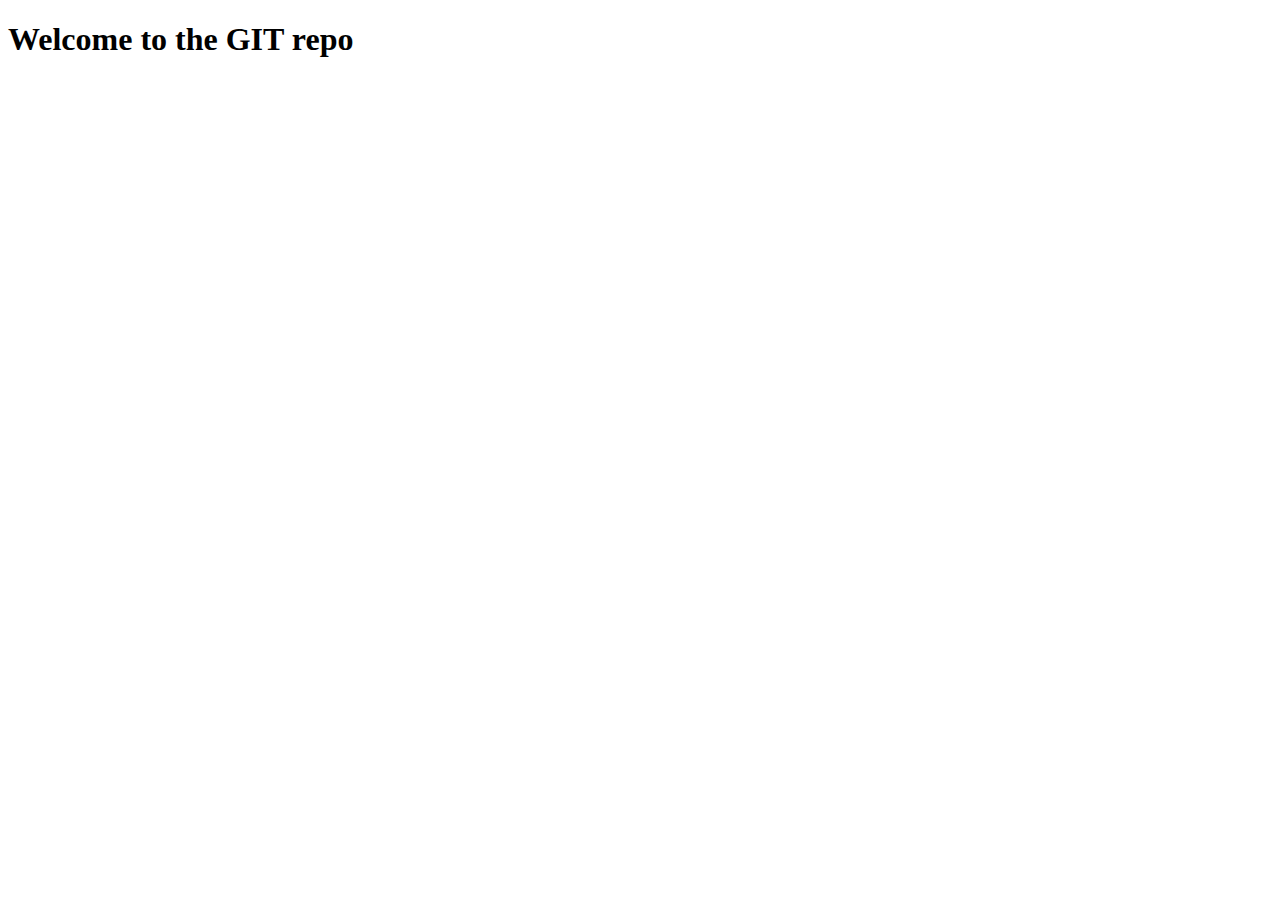
==== index.html @ 90910307 "welcome # Initial commit" ====
<!DOCTYPE html>
<html lang="en">
    <head>
        <meta charset="UTF-8">
        <meta http-equiv="X-UA-Compatible" content="IE=edge">
        <meta name="viewport" content="width=device-width, initial-scale=1.0">
        <title> GIT </title>
        </head>
        <body>
            <h1>Welcome to the GIT repo</h1>
        </body>
</html>
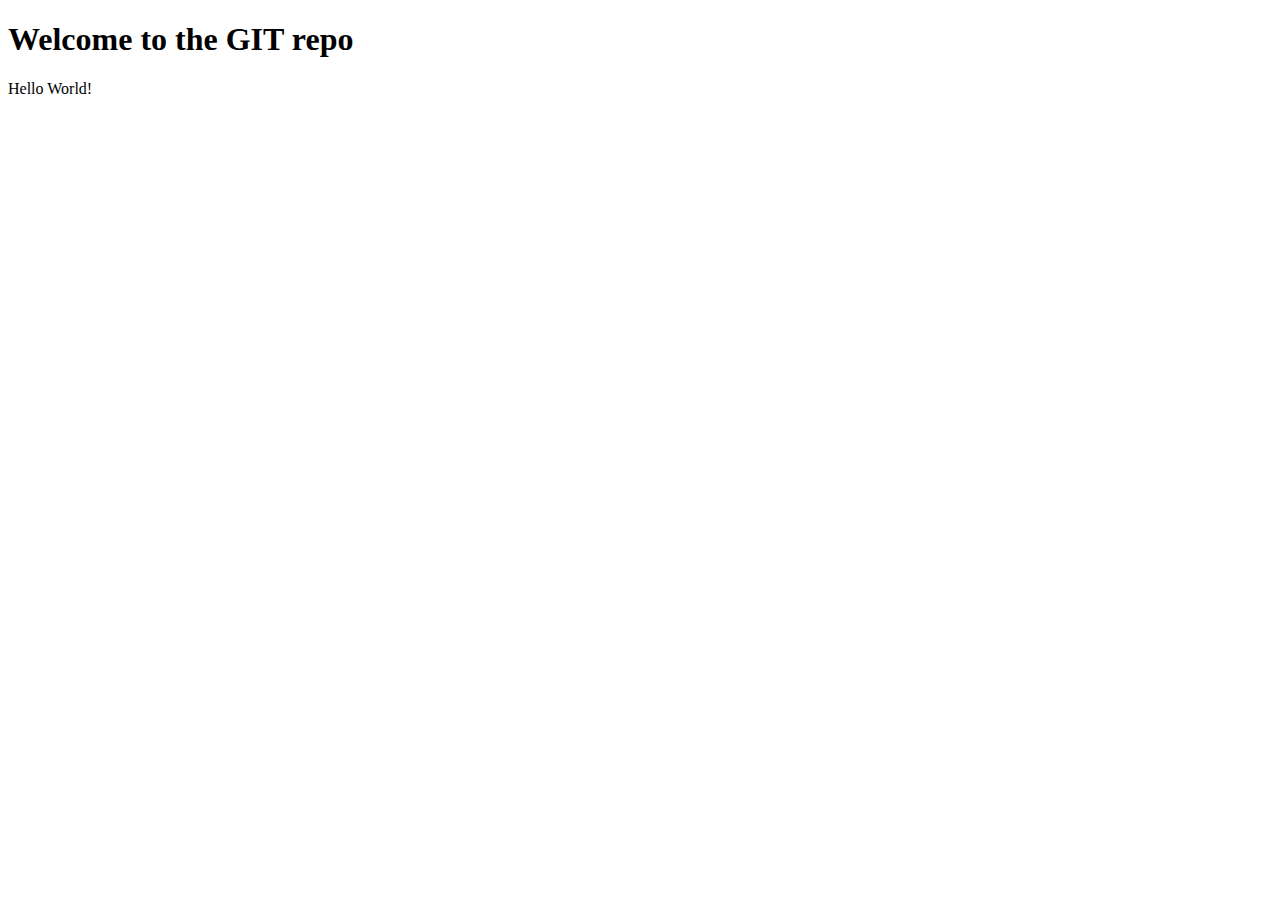
==== commit 59b9549a: "added paragraph" ====
--- a/index.html
+++ b/index.html
@@ -8,5 +8,6 @@
         </head>
         <body>
             <h1>Welcome to the GIT repo</h1>
+            <p>Hello World!</p>
         </body>
 </html>